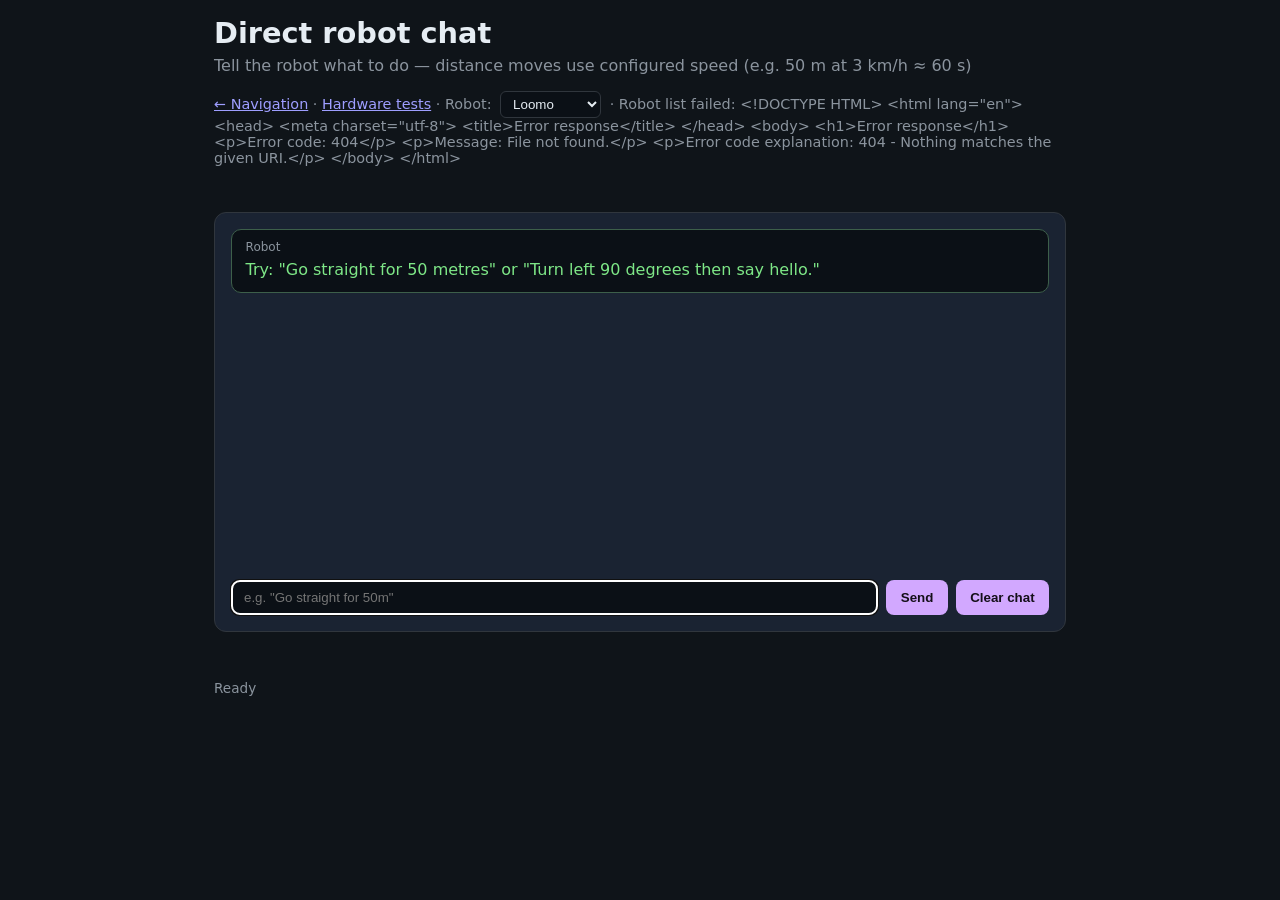
==== static/robot.html @ ab2ff9a7 "initial commit: project" ====
<!DOCTYPE html>
<html lang="en">
<head>
  <meta charset="UTF-8" />
  <meta name="viewport" content="width=device-width, initial-scale=1.0" />
  <title>Direct Robot Chat — LLM</title>
  <link rel="stylesheet" href="/static/styles.css" />
</head>
<body>
  <header>
    <h1>Direct robot chat</h1>
    <p class="subtitle">Tell the robot what to do — distance moves use configured speed (e.g. 50 m at 3 km/h ≈ 60 s)</p>
    <p class="hint">
      <a href="/">← Navigation</a>
      · <a href="/test">Hardware tests</a>
      · <label for="robot-select">Robot:</label>
      <select id="robot-select" aria-label="Select robot">
        <option value="loomo">Loomo</option>
        <option value="go1">Dog (Go1)</option>
      </select>
      · <span id="robot-meta">Loading…</span>
    </p>
  </header>

  <main>
    <section class="panel chat-panel">
      <div id="chat-log" class="chat-log">
        <div class="chat-msg assistant">
          <span class="role">Robot</span>
          <p>Try: "Go straight for 50 metres" or "Turn left 90 degrees then say hello."</p>
        </div>
      </div>
      <form id="chat-form" class="guide-form">
        <input id="chat-input" type="text" placeholder='e.g. "Go straight for 50m"' required autocomplete="off" />
        <button type="submit">Send</button>
        <button id="reset-btn" type="button">Clear chat</button>
      </form>
    </section>
  </main>

  <footer><span id="status">Ready</span></footer>
  <script src="/static/robots.js"></script>
  <script src="/static/robot.js?v=2"></script>
</body>
</html>
---- static/styles.css ----
:root {
  color-scheme: dark;
  --bg: #0f1419;
  --panel: #1a2332;
  --text: #e6edf3;
  --muted: #8b949e;
  --accent: #d2a8ff;
  --accent-2: #7ee787;
  --warn: #ffa657;
  --border: #30363d;
}

* { box-sizing: border-box; }
body { margin: 0; font-family: Inter, system-ui, sans-serif; background: var(--bg); color: var(--text); }
header, main, footer { max-width: 900px; margin: 0 auto; padding: 1rem 1.5rem; }
header h1 { margin: 0; font-size: 1.8rem; }
.subtitle { color: var(--muted); margin-top: 0.35rem; }
.panel { background: var(--panel); border: 1px solid var(--border); border-radius: 12px; padding: 1rem; margin-bottom: 1rem; }
.panel h2 { margin: 0 0 0.75rem; font-size: 1rem; }
.guide-form input {
  flex: 1 1 220px; background: #0b1016; color: var(--text); border: 1px solid var(--border);
  border-radius: 8px; padding: 0.55rem 0.75rem;
}
.hero h2 { margin-top: 0; font-size: 1.3rem; }
.guide-form { display: flex; flex-wrap: wrap; gap: 0.5rem; margin-top: 0.75rem; }
button {
  background: var(--accent); color: #140f19; border: none; border-radius: 8px;
  padding: 0.55rem 0.9rem; font-weight: 600; cursor: pointer;
}
#stop-btn { background: var(--warn); }
.stats { display: grid; grid-template-columns: repeat(auto-fit, minmax(150px, 1fr)); gap: 0.75rem; margin-bottom: 1rem; }
.card { background: var(--panel); border: 1px solid var(--border); border-radius: 10px; padding: 0.9rem 1rem; }
.label { display: block; color: var(--muted); font-size: 0.8rem; margin-bottom: 0.35rem; }
.value { font-size: 1.05rem; font-weight: 600; }
.speech { font-size: 1.2rem; line-height: 1.5; margin: 0; color: var(--accent-2); }
.hint { color: var(--muted); font-size: 0.9rem; }
.route-steps { margin: 0; padding-left: 1.2rem; color: var(--muted); line-height: 1.7; }
.route-steps li.active { color: var(--accent-2); font-weight: 600; }
footer { color: var(--muted); font-size: 0.85rem; }
.chat-panel { display: flex; flex-direction: column; min-height: 420px; }
.chat-log {
  flex: 1; overflow-y: auto; max-height: 55vh; margin-bottom: 0.75rem;
  display: flex; flex-direction: column; gap: 0.65rem;
}
.chat-msg {
  background: #0b1016; border: 1px solid var(--border); border-radius: 10px;
  padding: 0.65rem 0.85rem;
}
.chat-msg.user { border-color: #3d4f6f; }
.chat-msg.assistant { border-color: #3d5f4a; }
.chat-msg .role { display: block; font-size: 0.75rem; color: var(--muted); margin-bottom: 0.25rem; }
.chat-msg p { margin: 0; font-size: 1rem; line-height: 1.45; color: var(--text); }
.chat-msg.assistant p:last-of-type { color: var(--accent-2); }
.manual-form { display: flex; flex-direction: column; gap: 0.5rem; }
.manual-form textarea {
  width: 100%; min-height: 120px; resize: vertical;
  background: #0b1016; color: var(--text); border: 1px solid var(--border);
  border-radius: 8px; padding: 0.65rem 0.75rem; font-family: inherit; line-height: 1.5;
}
.panel code { color: var(--accent); font-size: 0.9em; }
.speak-toggle { display: flex; align-items: center; gap: 0.5rem; color: var(--muted); font-size: 0.9rem; }
.hint select#robot-select {
  background: #0b1016;
  color: var(--text);
  border: 1px solid var(--border);
  border-radius: 6px;
  padding: 0.25rem 0.5rem;
  margin: 0 0.25rem;
}
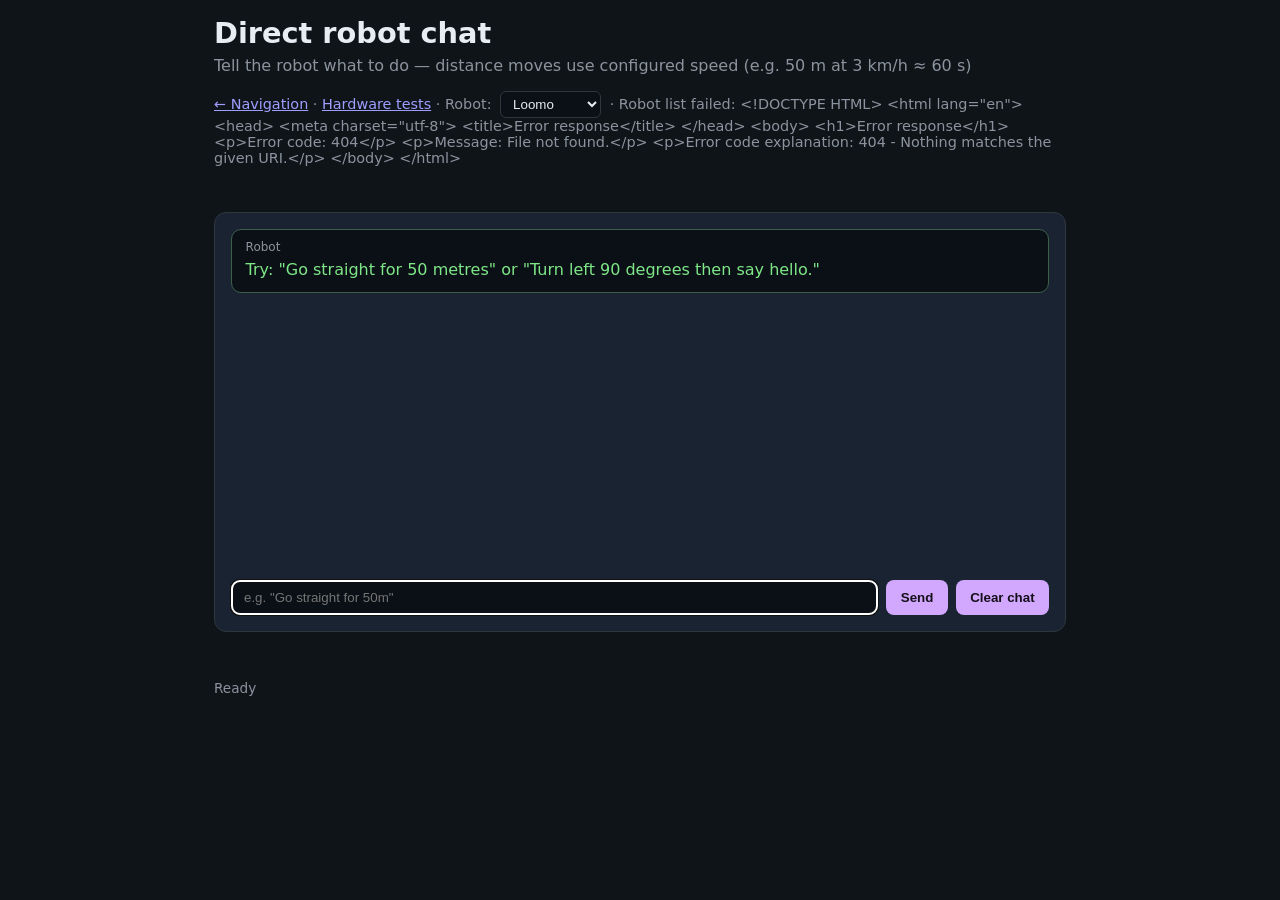
==== commit 70d5e533: "feat: ci" ====
--- a/static/robot.html
+++ b/static/robot.html
@@ -20,6 +20,7 @@
       </select>
       · <span id="robot-meta">Loading…</span>
     </p>
+    <p id="auth-bar" class="auth-bar" hidden></p>
   </header>
 
   <main>
@@ -39,7 +40,9 @@
   </main>
 
   <footer><span id="status">Ready</span></footer>
+  <script src="/static/auth.js"></script>
   <script src="/static/robots.js"></script>
-  <script src="/static/robot.js?v=2"></script>
+  <script src="/static/robot.js?v=3"></script>
+  <script>initAuthBar();</script>
 </body>
 </html>
--- a/static/styles.css
+++ b/static/styles.css
@@ -34,6 +34,8 @@
 .value { font-size: 1.05rem; font-weight: 600; }
 .speech { font-size: 1.2rem; line-height: 1.5; margin: 0; color: var(--accent-2); }
 .hint { color: var(--muted); font-size: 0.9rem; }
+.auth-bar { color: var(--muted); font-size: 0.9rem; margin-top: 0.35rem; }
+.auth-user { color: var(--accent-2); }
 .route-steps { margin: 0; padding-left: 1.2rem; color: var(--muted); line-height: 1.7; }
 .route-steps li.active { color: var(--accent-2); font-weight: 600; }
 footer { color: var(--muted); font-size: 0.85rem; }
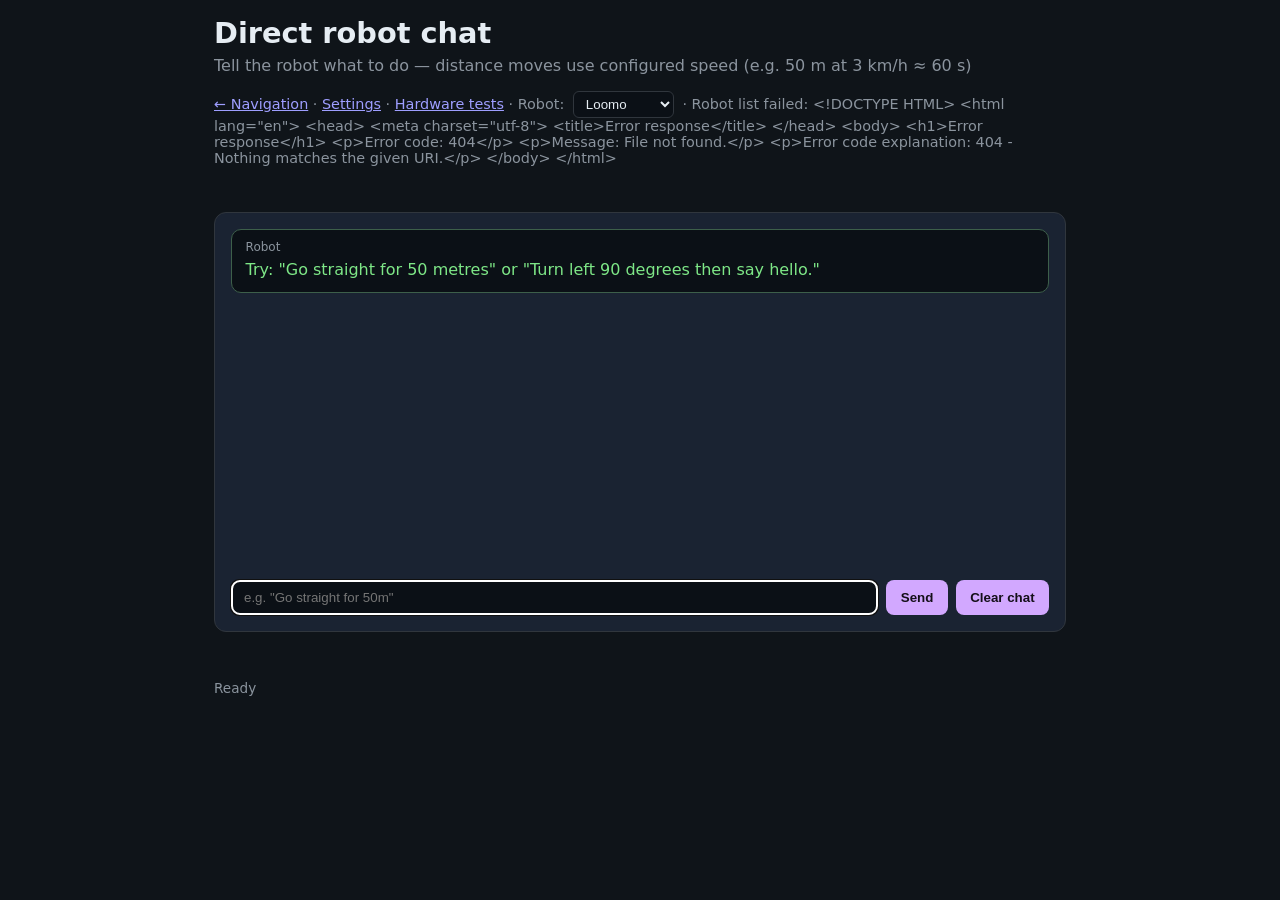
==== commit 85d96fa9: "feat: feature toggle" ====
--- a/static/robot.html
+++ b/static/robot.html
@@ -12,7 +12,8 @@
     <p class="subtitle">Tell the robot what to do — distance moves use configured speed (e.g. 50 m at 3 km/h ≈ 60 s)</p>
     <p class="hint">
       <a href="/">← Navigation</a>
-      · <a href="/test">Hardware tests</a>
+      · <a href="/settings">Settings</a>
+      · <a href="/test" data-feature="audio_test">Hardware tests</a>
       · <label for="robot-select">Robot:</label>
       <select id="robot-select" aria-label="Select robot">
         <option value="loomo">Loomo</option>
@@ -41,8 +42,13 @@
 
   <footer><span id="status">Ready</span></footer>
   <script src="/static/auth.js"></script>
+  <script src="/static/feature-settings.js"></script>
   <script src="/static/robots.js"></script>
   <script src="/static/robot.js?v=3"></script>
-  <script>initAuthBar();</script>
+  <script>
+    guardFeaturePage("direct_robot_chat");
+    initAuthBar();
+    applyFeatureVisibility();
+  </script>
 </body>
 </html>
--- a/static/styles.css
+++ b/static/styles.css
@@ -69,3 +69,15 @@
   padding: 0.25rem 0.5rem;
   margin: 0 0.25rem;
 }
+.settings-form { display: flex; flex-direction: column; gap: 0.75rem; margin-top: 0.75rem; }
+.settings-toggle {
+  display: flex; align-items: flex-start; gap: 0.75rem;
+  padding: 0.85rem 1rem; background: #0b1016; border: 1px solid var(--border);
+  border-radius: 10px; cursor: pointer;
+}
+.settings-toggle input { margin-top: 0.2rem; accent-color: var(--accent); }
+.settings-toggle-text { display: flex; flex-direction: column; gap: 0.25rem; }
+.settings-toggle-text strong { font-size: 1rem; color: var(--text); }
+.settings-toggle-text small { color: var(--muted); font-size: 0.85rem; line-height: 1.4; }
+.settings-actions { margin-top: 1rem; }
+.settings-actions button { background: #30363d; color: var(--text); }
